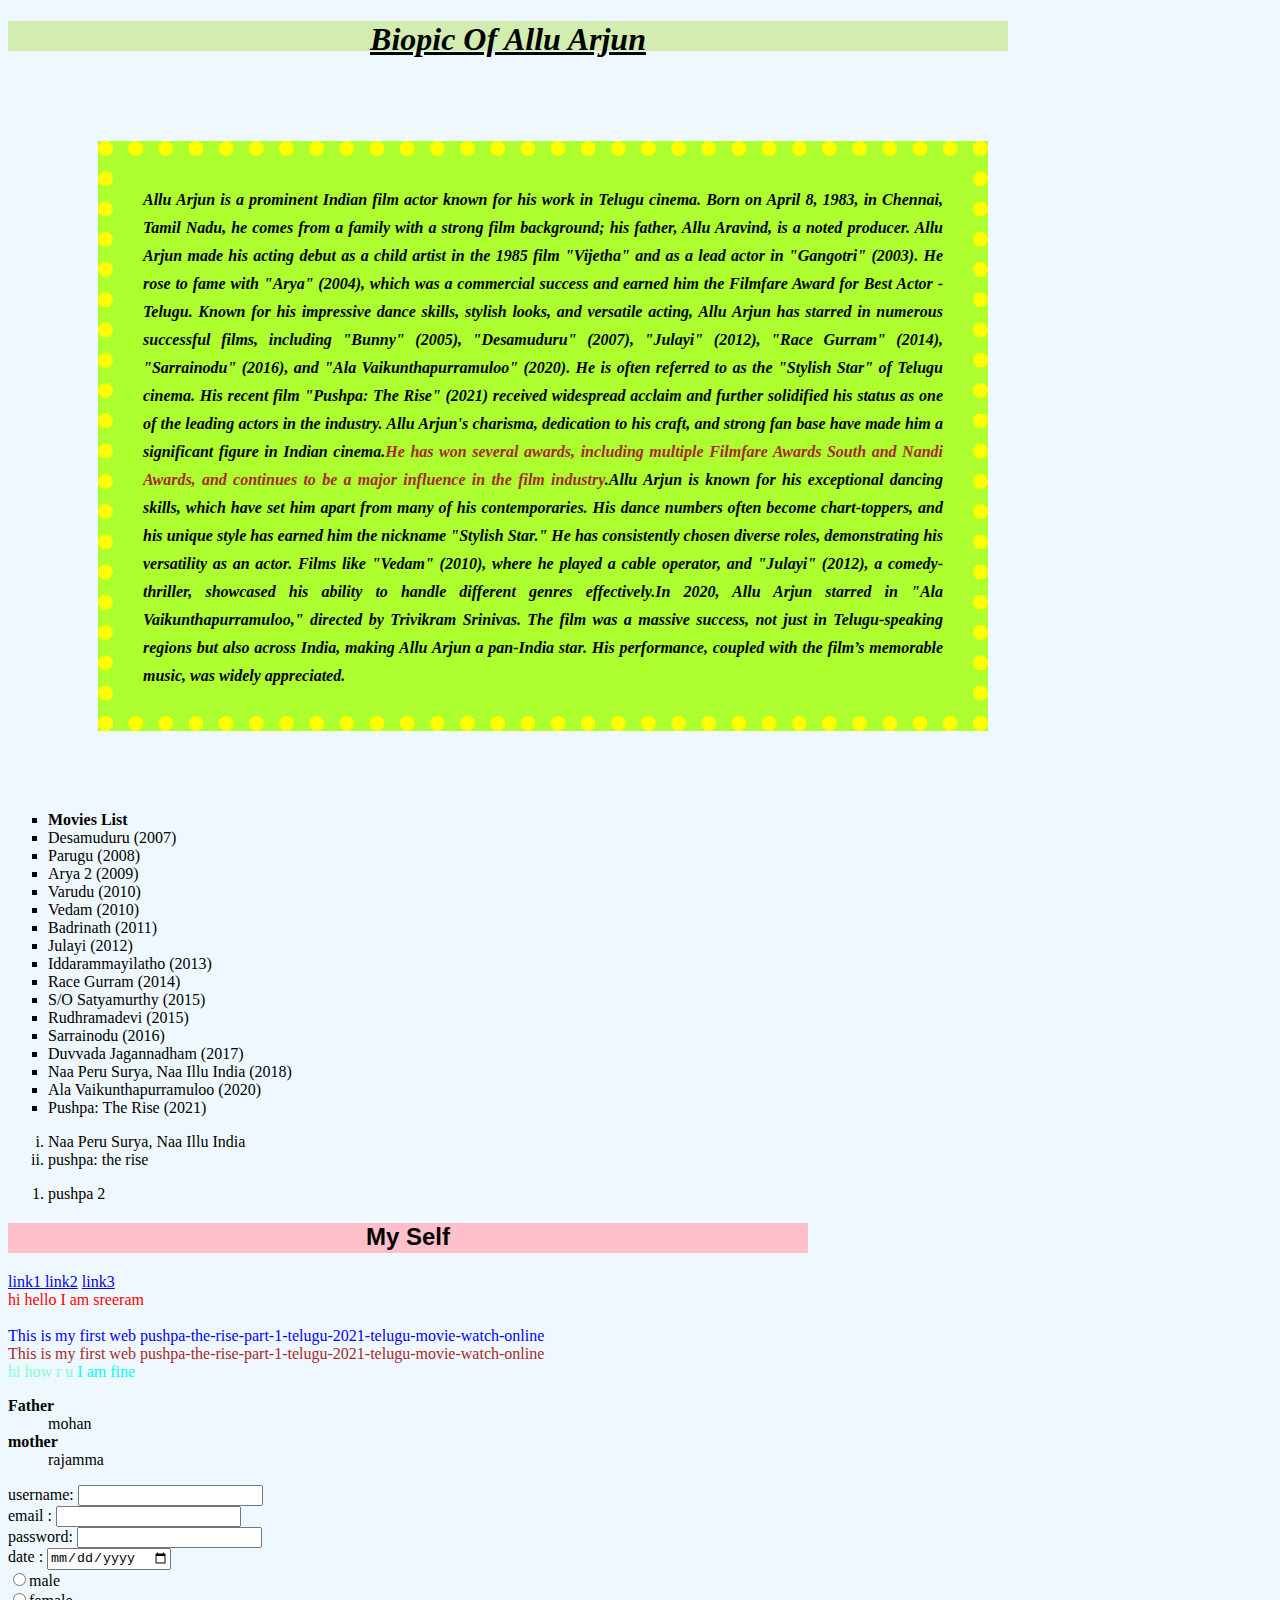
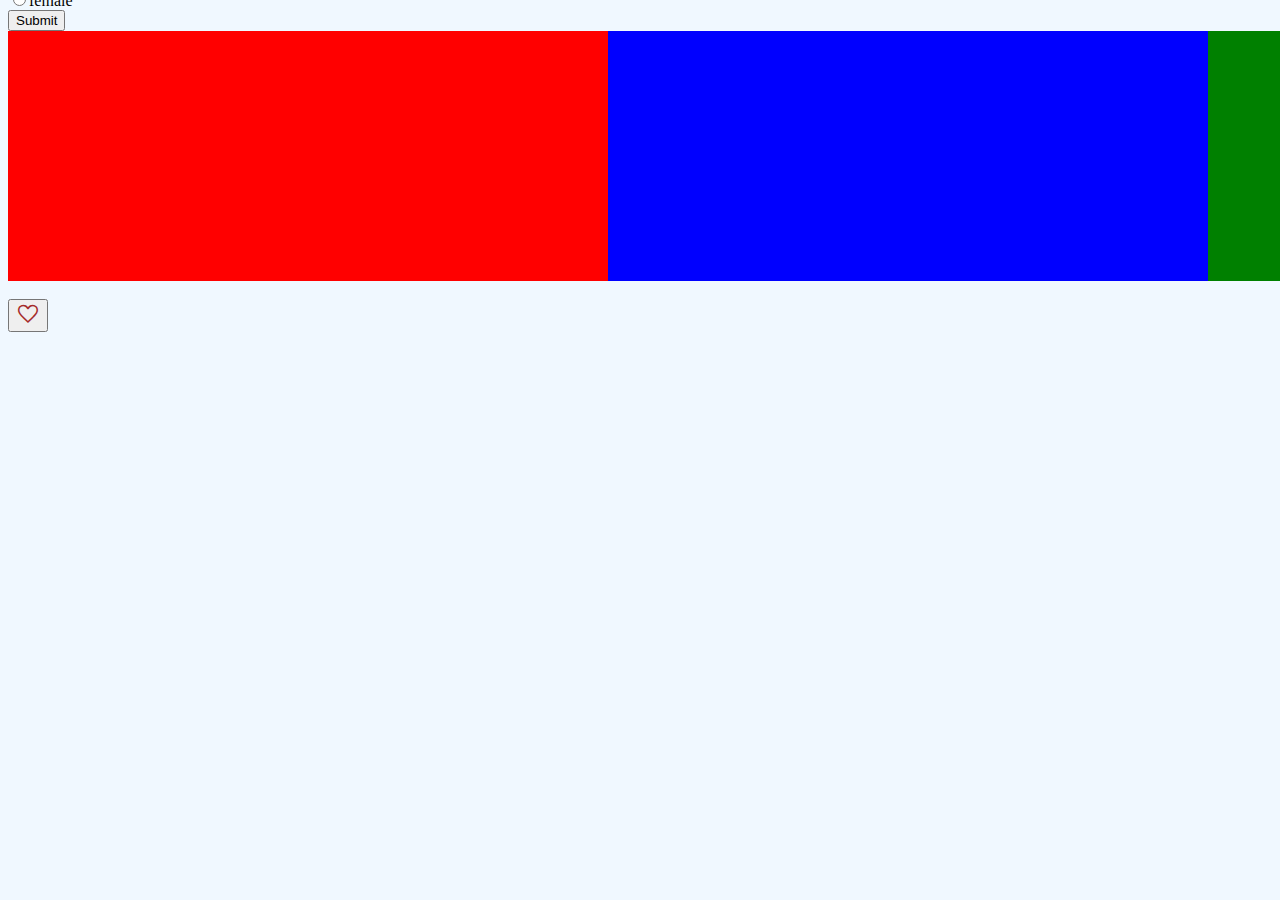
==== index.html @ e0a982b7 "This is frist commit" ====
<!DOCTYPE html>
<html>
<head>
    <title>My first web page</title>
    <link rel="stylesheet" type="text/css" href="style.css">
    <link rel="stylesheet" href="https://fonts.googleapis.com/css2?family=Material+Symbols+Outlined:opsz,wght,FILL,GRAD@20..48,100..700,0..1,-50..200" />
  </head>
  <body>
      
          <h1>Biopic of Allu Arjun </h1>
          <p><b>Allu Arjun is a prominent Indian film actor known for his work in Telugu cinema. Born on April 8, 1983, in Chennai, Tamil Nadu, he comes from a family with a strong film background; his father, Allu Aravind, is a noted producer. Allu Arjun made his acting debut as a child artist in the 1985 film "Vijetha" and as a lead actor in "Gangotri" (2003). He rose to fame with "Arya" (2004), which was a commercial success and earned him the Filmfare Award for Best Actor - Telugu.

            Known for his impressive dance skills, stylish looks, and versatile acting, Allu Arjun has starred in numerous successful films, including "Bunny" (2005), "Desamuduru" (2007), "Julayi" (2012), "Race Gurram" (2014), "Sarrainodu" (2016), and "Ala Vaikunthapurramuloo" (2020). He is often referred to as the "Stylish Star" of Telugu cinema. His recent film "Pushpa: The Rise" (2021) received widespread acclaim and further solidified his status as one of the leading actors in the industry.
            
            Allu Arjun's charisma, dedication to his craft, and strong fan base have made him a significant figure in Indian cinema.<span>He has won several awards, including multiple Filmfare Awards South and Nandi Awards, and continues to be a major influence in the film industry</span>.Allu Arjun is known for his exceptional dancing skills, which have set him apart from many of his contemporaries. His dance numbers often become chart-toppers, and his unique style has earned him the nickname "Stylish Star."

            He has consistently chosen diverse roles, demonstrating his versatility as an actor. Films like "Vedam" (2010), where he played a cable operator, and "Julayi" (2012), a comedy-thriller, showcased his ability to handle different genres effectively.In 2020, Allu Arjun starred in "Ala Vaikunthapurramuloo," directed by Trivikram Srinivas. The film was a massive success, not just in Telugu-speaking regions but also across India, making Allu Arjun a pan-India star. His performance, coupled with the film’s memorable music, was widely appreciated.</b></p>
          
      <ul>
          <li><b>Movies List</b></li>
          <li> Desamuduru (2007)</li>
          <li> Parugu (2008)</li>
          <li> Arya 2 (2009)</li>
          <li> Varudu (2010)</li>
          <li> Vedam (2010)</li>
          <li> Badrinath (2011)</li>
          <li> Julayi (2012)</li>
          <li> Iddarammayilatho (2013)</li>
          <li> Race Gurram (2014)</li>
          <li> S/O Satyamurthy (2015)</li>
          <li> Rudhramadevi (2015)</li>
          <li> Sarrainodu (2016)</li>
          <li> Duvvada Jagannadham (2017)</li>
          <li> Naa Peru Surya, Naa Illu India (2018)</li>
          <li> Ala Vaikunthapurramuloo (2020)</li>
          <li> Pushpa: The Rise (2021)</li>
          </ul>
          <ol type="i">
            <li>Naa Peru Surya, Naa Illu India </li>
            <li>pushpa: the rise</li>
            
          
          </ol type="A">
          <ol>
            <li>pushpa 2</li>
          </ol>
         <h2>
          My self
         </h2>
          
          
          <a href = "https://flix.ibomma.name/telugu-movies/" title = "ibomma"> link1 </a>
          <a href="https://flix.ibomma.name/te-a2ftv/arya-2-2009-telugu-movie-watch-online.html"title = "arya telugu movie">  link2</a>
          <a href="https://flix.ibomma.name/te-a2ftv/pushpa-the-rise-part-1-telugu-2021-telugu-movie-watch-online.html"title = "pushpa telugu movie">  link3</a>
          <br>

        <div id="sree">
          hi hello I am sreeram
          <br>
          
        </div>
        <br>
        <div class="Ram">
          This is my first web pushpa-the-rise-part-1-telugu-2021-telugu-movie-watch-online
          <div class="Reddy">
            This is my first web pushpa-the-rise-part-1-telugu-2021-telugu-movie-watch-online
          </div>
          </div>
         <span class="ram">hi how r u</span>
         <span class="reddy"> I am fine</span>
         <dl>
          <dt><b>Father</b></dt>
          <dd>mohan</dd>
          <dt><b>mother</b></dt>
          <dd>rajamma</dd>
         </dl>
         <form>
          username: <input type="text"><br>
          email   : <input type="email"><br>
          password: <input type="password"><br>
          date    : <input type="date"><br>
          <input name="gender" type="radio">male<br>
          <input name="gender" type="radio">female<br>
          <input type="submit">
          </form>
          <div class="flex">
            <div class="a"></div>
            <div class="b"></div>
            <div class="c"></div>
          </div>
          <br>
         <button> <span class="material-symbols-outlined">
          favorite
          </span>
             </button>


        
      
  
  </body>
  </html>
---- style.css ----
html{
    height:2500px;
    width:4000px;
    background-color: aliceblue;

   } body{
    height:1300px;
    width:1500px;
    background-image:url("https://www.suntiros.com/wp-content/uploads/2017/01/Allu-Arjun-Body-Images-HD.jpg");
    background-repeat: no-repeat;
    background-position:top right;
    background-size: 490px 680px;
    span {
    color: brown;
    }
}

h1{
    width: 1000px;
    height: 30px;
    color:black;
    font-weight:bold;
    font-style:italic;
    font-variant:captalize;
    font-family:robotic;
    text-align:center;
    text-transform:capitalize;
    text-decoration:underline;
    background-color: rgb(211, 236, 175);
}
p {
    width: 800px;
    height:500px;
    color:black;
    font-family: Copperplate, Papyrus, fantasy;
    font-weight:normal;
    font-style:italic;
    margin:90px 90px 80px 90px;
    text-align:justify;
    background-color:greenyellow;
    background-position: top left;
    background-size: 50px;
    padding:30px;
    border:15px dotted yellow;
    line-height:28px;
    
    

}
ul {
    text-align: justify;
    list-style-type: square;
    color: black;
    b {
    color:black;
    font-weight:bold;
    };
    
}
h2 {
    
    width:800px;
    height:30px;
    text-transform: capitalize;
    text-align: center;
    font-family: 'Franklin Gothic Medium', 'Arial Narrow', Arial, sans-serif;
    font-weight:bold;
    background-color:pink;
    background-size: 50px;
}
    
a :hover{
color:red;
text-decoration: none;
text-align: center;
background-color: orange;
display:inline-block;
padding:2.2em;
}
a :active{
color:green;
text-decoration: none;
text-align: center;
background-color: orange;
display:inline-block;
padding:2.2em;
}
a:visited{
color:pink;
text-decoration: none;
text-align: center;
background-color: orange;
display:inline-block;
padding:2.2em;
}
div{
    color: blue;
}
#sree{
    color:red;
}
.Ram{
    color:blue;
}
.Reddy {
    color:brown;
}
.ram{
    color:aquamarine;
}
.reddy{
    color: aqua;
}
.flex{
    display: flex;
    background-color: yellow;
}
.a{
    width: 300px;
    height: 250px;
    background-color:red;
    flex-grow: 3;
    flex-shrink: 3;

}
.b{
    width: 300px;
    height: 250px;
    background-color: blue;
    flex-grow:3;
    flex-shrink: 3;
}
.c{
    width: 300x;
    height: 250px;
    background-color: green;
    flex-grow:3;
    flex-shrink: 3;
}
.material-symbols-outlined {
  font-variation-settings:
  'FILL' 0,
  'wght' 400,
  'GRAD' 0,
  'opsz' 48
  
}
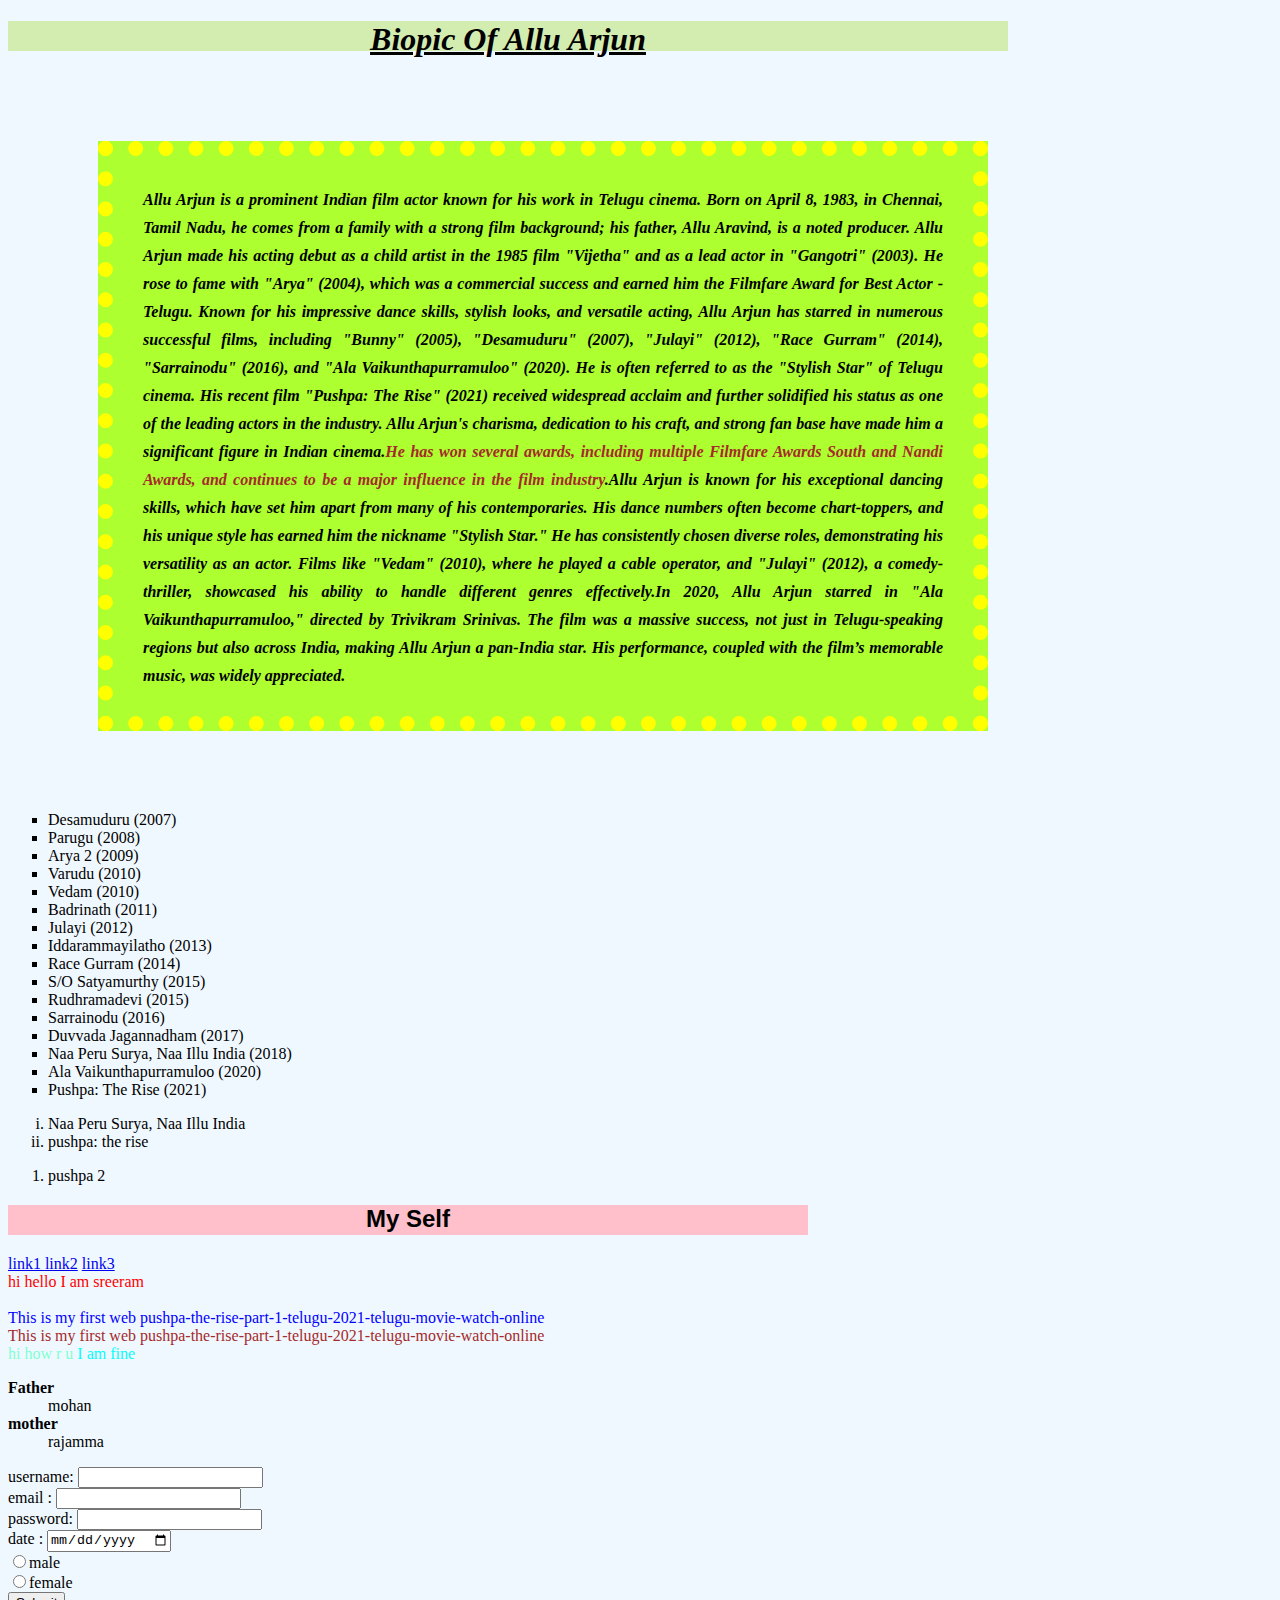
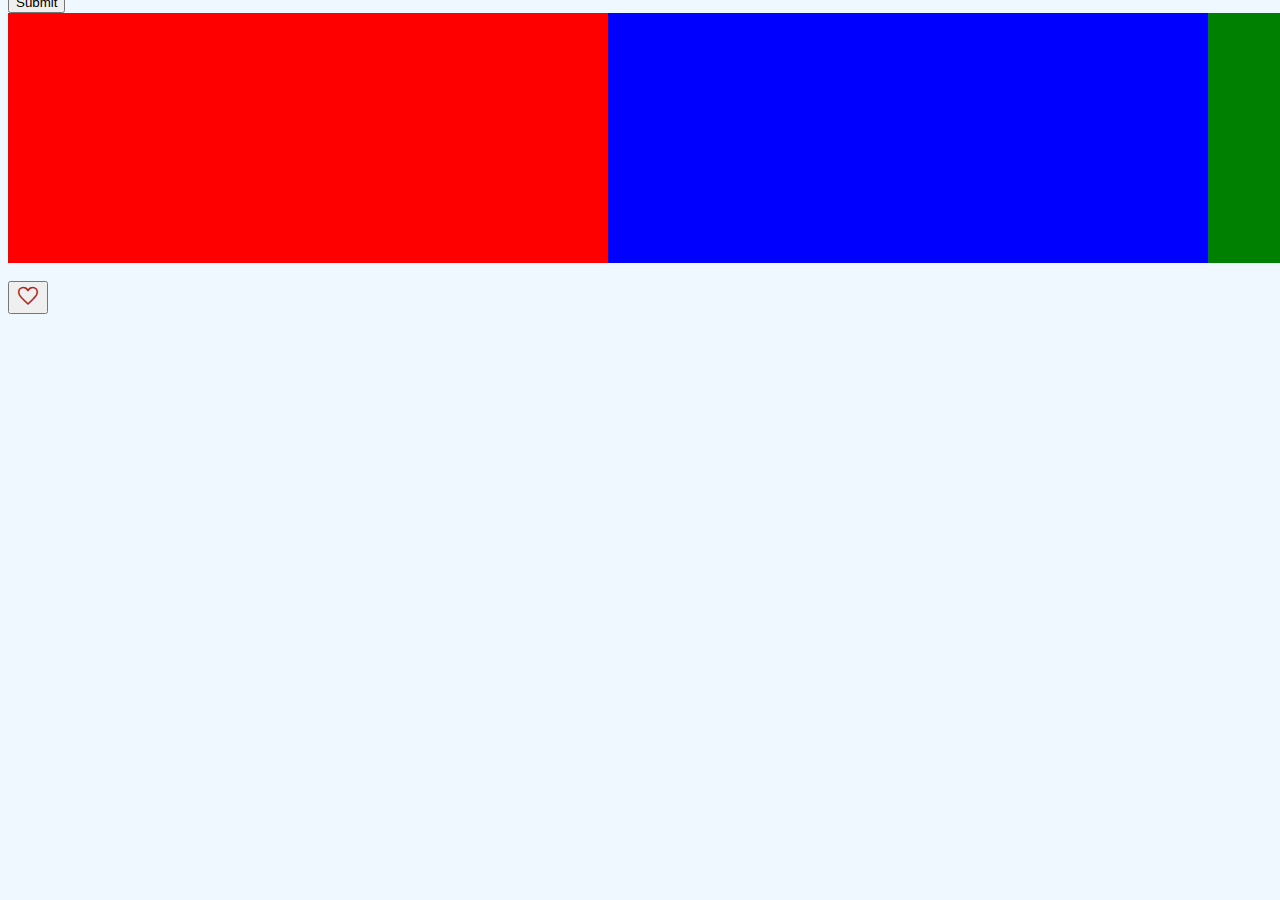
==== commit 7e83b396: "Change made ti index file" ====
--- a/index.html
+++ b/index.html
@@ -17,7 +17,7 @@
             He has consistently chosen diverse roles, demonstrating his versatility as an actor. Films like "Vedam" (2010), where he played a cable operator, and "Julayi" (2012), a comedy-thriller, showcased his ability to handle different genres effectively.In 2020, Allu Arjun starred in "Ala Vaikunthapurramuloo," directed by Trivikram Srinivas. The film was a massive success, not just in Telugu-speaking regions but also across India, making Allu Arjun a pan-India star. His performance, coupled with the film’s memorable music, was widely appreciated.</b></p>
           
       <ul>
-          <li><b>Movies List</b></li>
+          
           <li> Desamuduru (2007)</li>
           <li> Parugu (2008)</li>
           <li> Arya 2 (2009)</li>
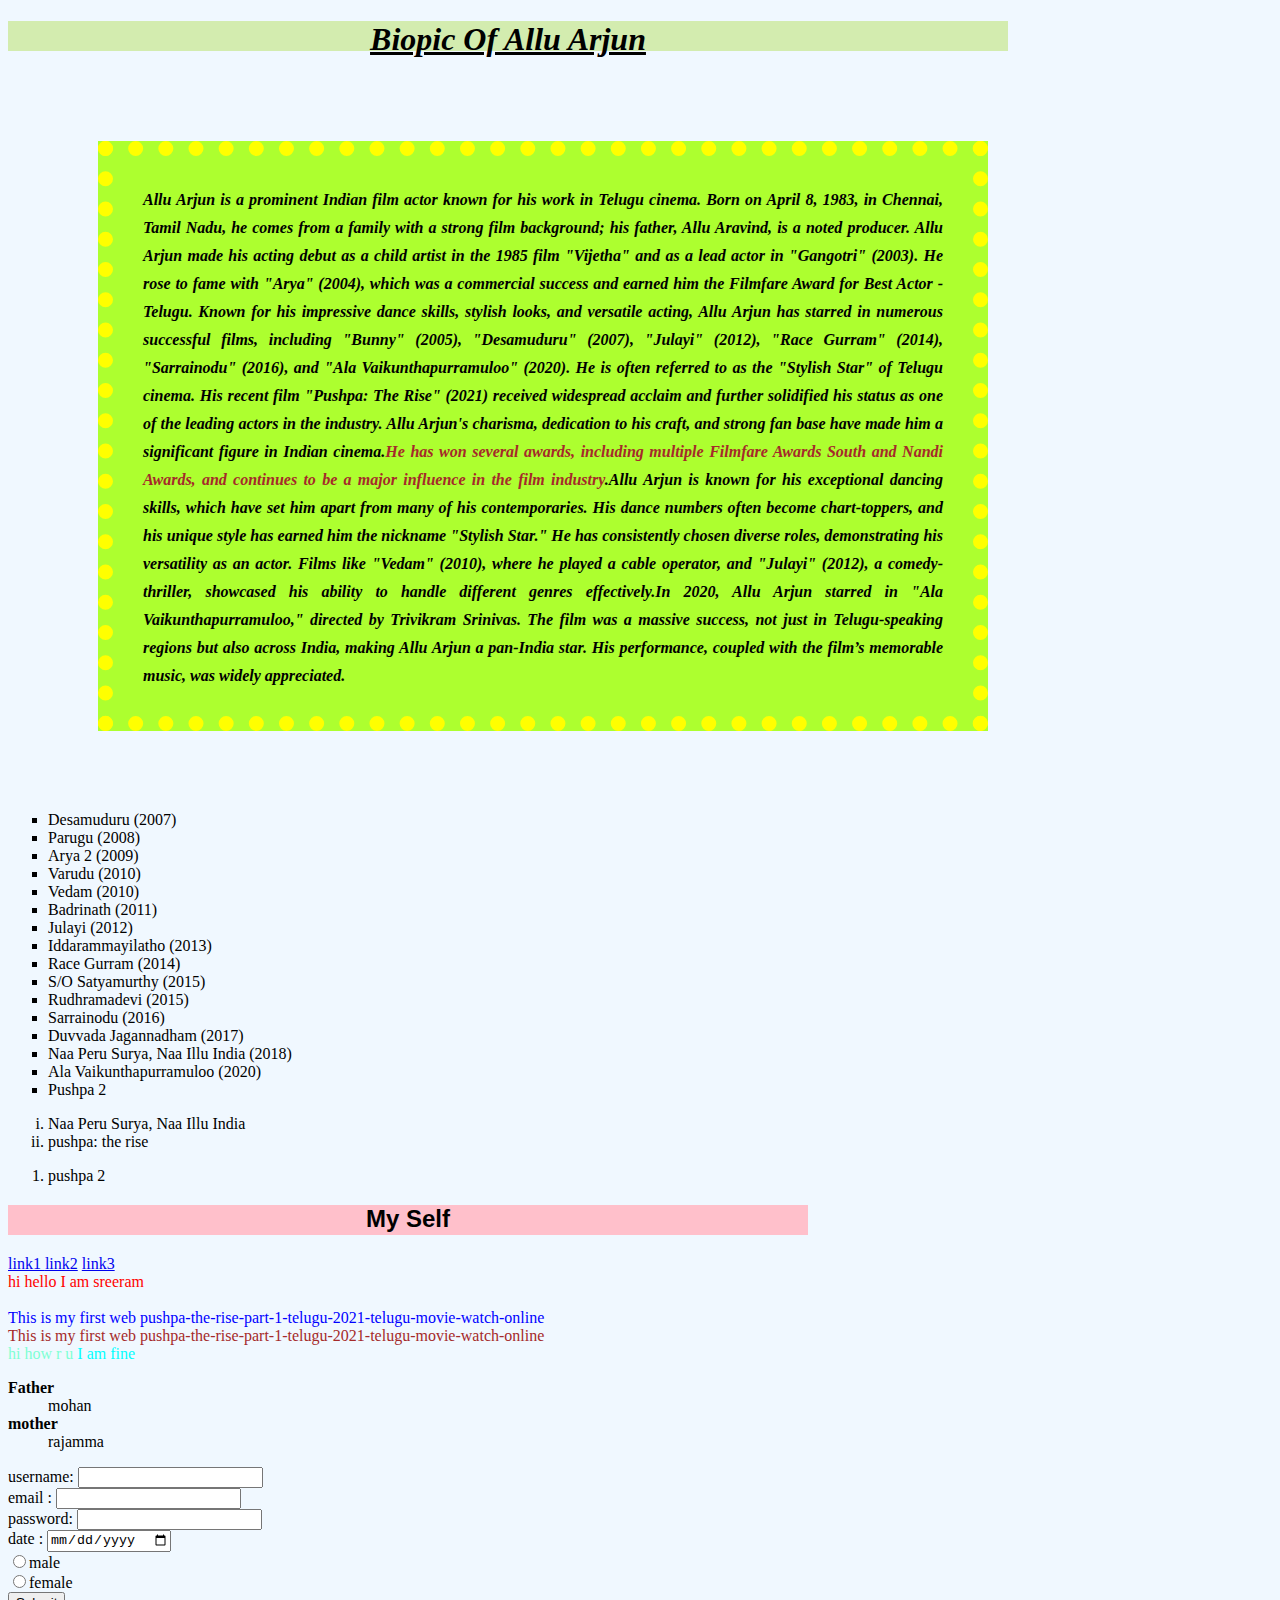
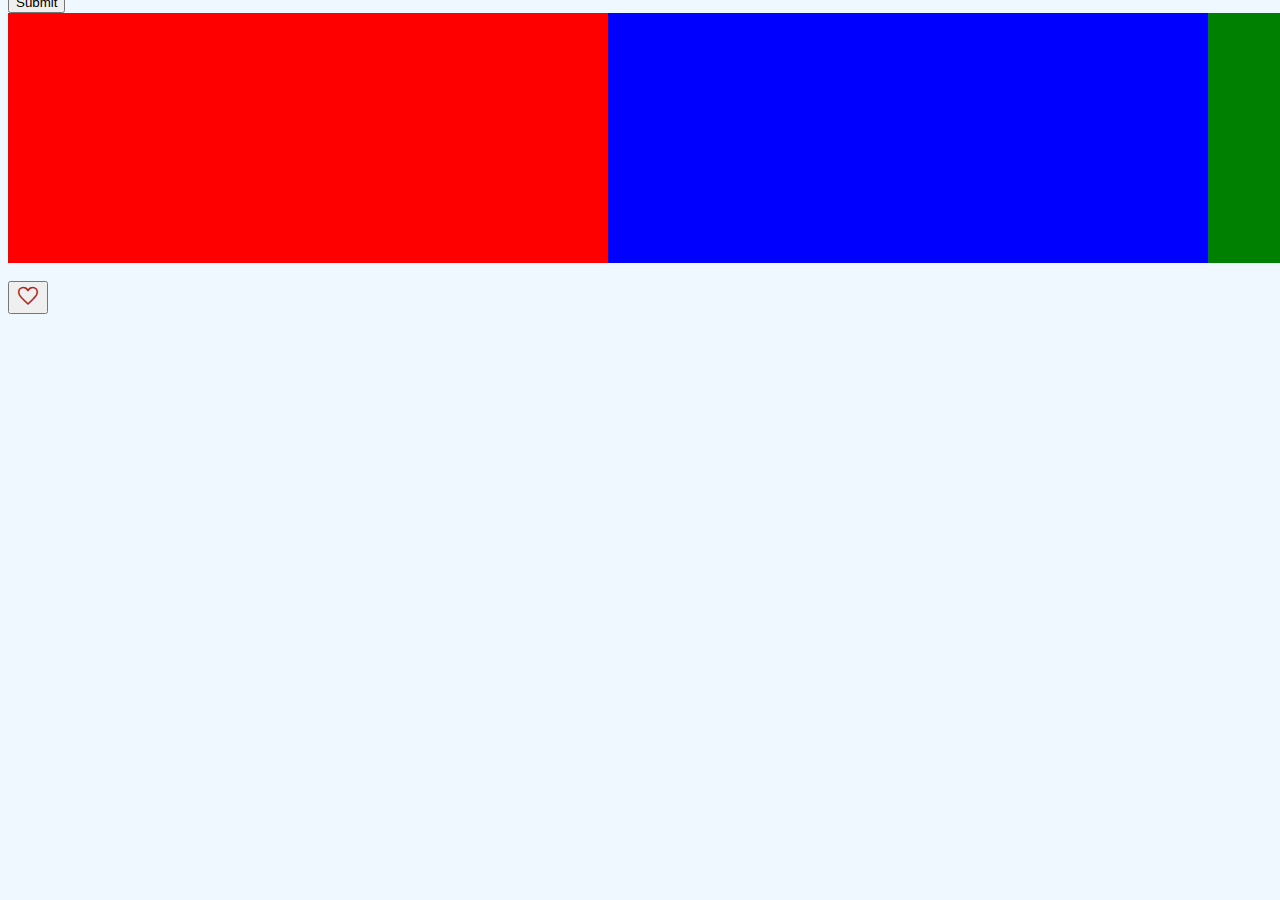
==== commit aaacd6b1: "Post is modified" ====
--- a/index.html
+++ b/index.html
@@ -33,7 +33,7 @@
           <li> Duvvada Jagannadham (2017)</li>
           <li> Naa Peru Surya, Naa Illu India (2018)</li>
           <li> Ala Vaikunthapurramuloo (2020)</li>
-          <li> Pushpa: The Rise (2021)</li>
+          <li>Pushpa 2</li>
           </ul>
           <ol type="i">
             <li>Naa Peru Surya, Naa Illu India </li>
